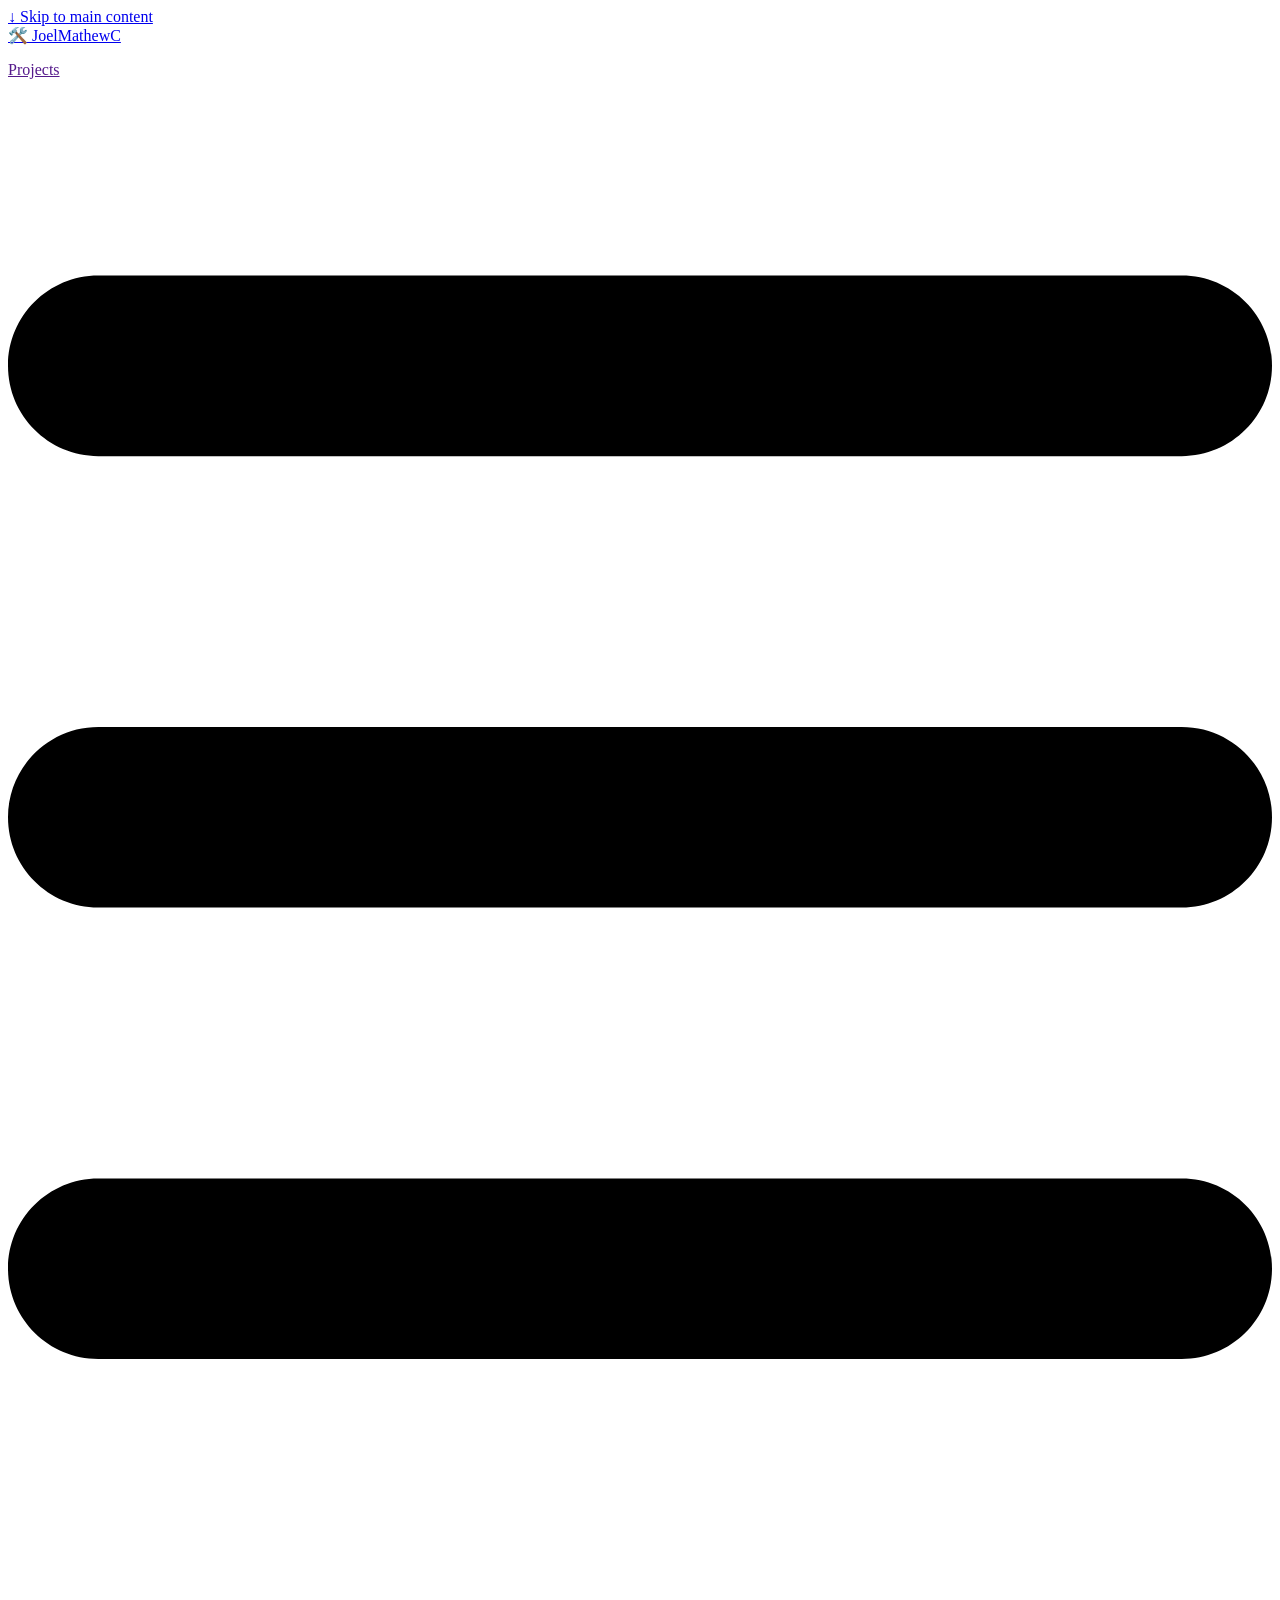
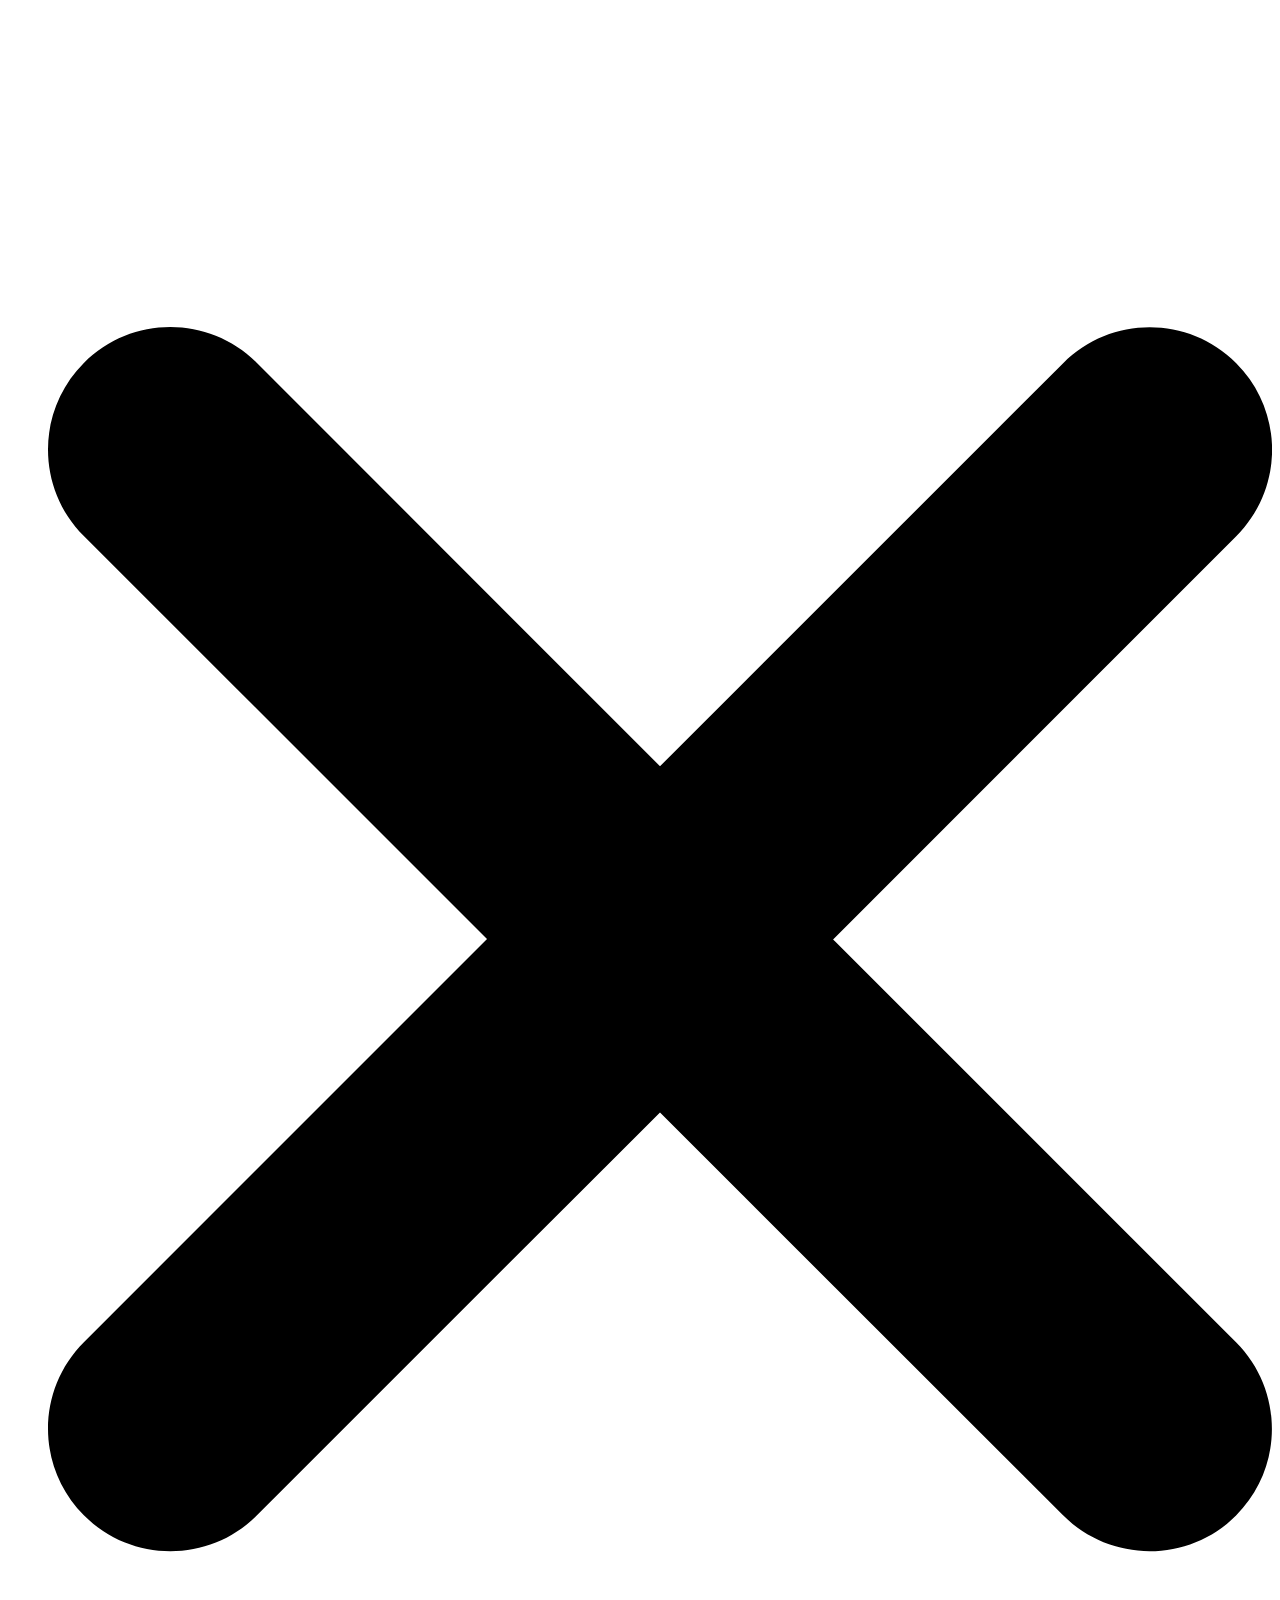
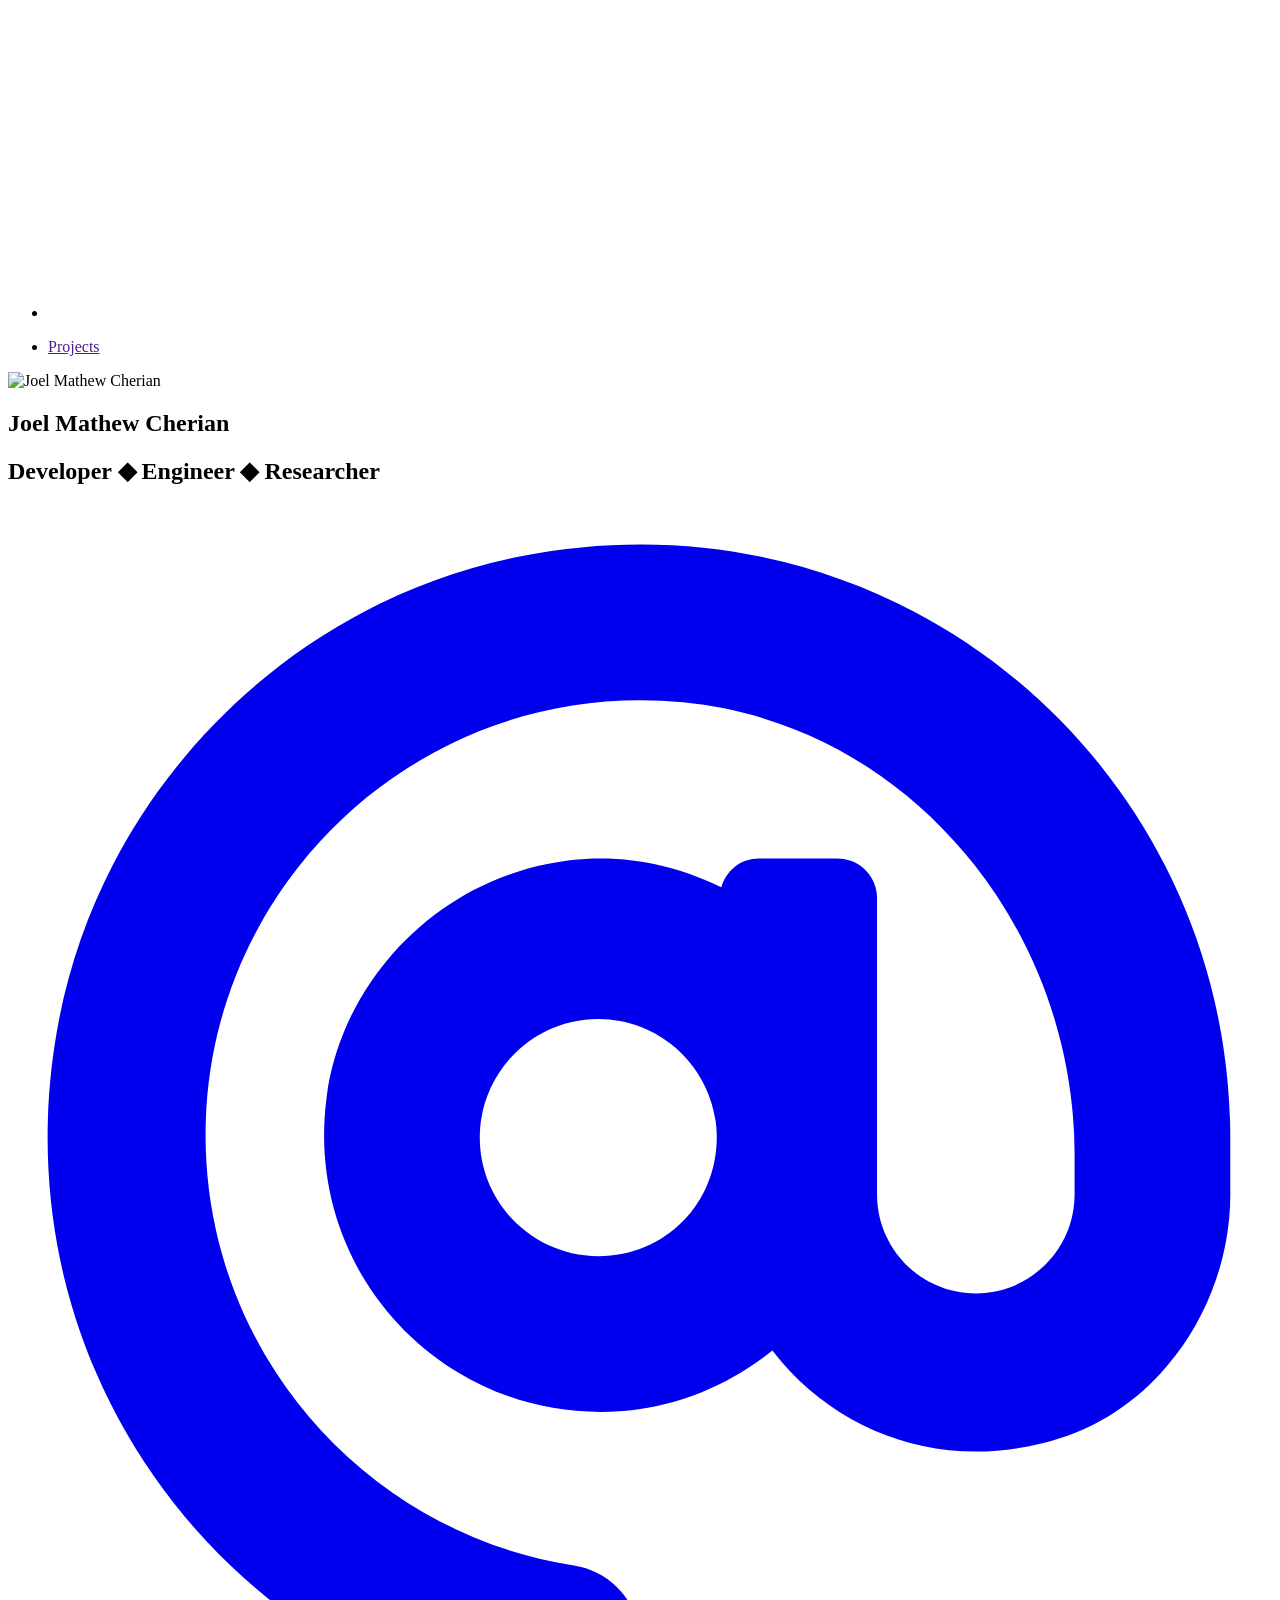
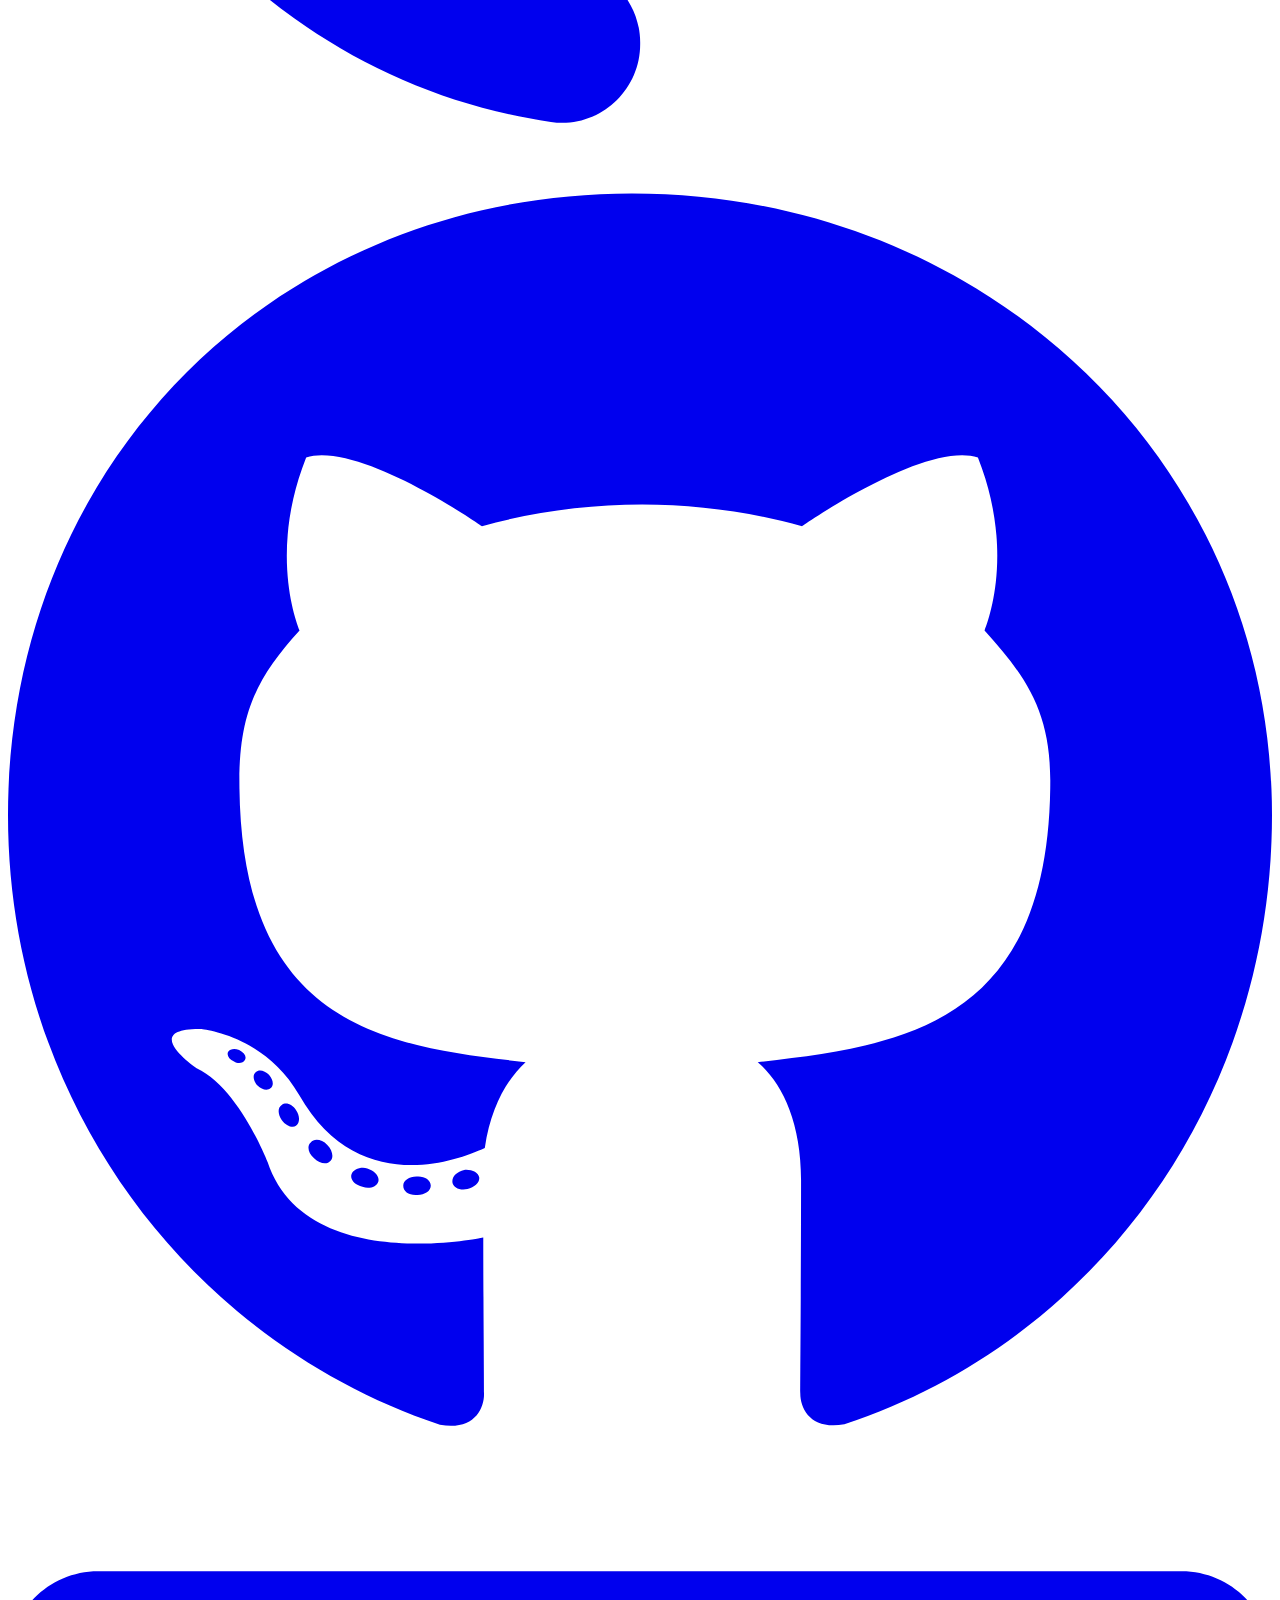
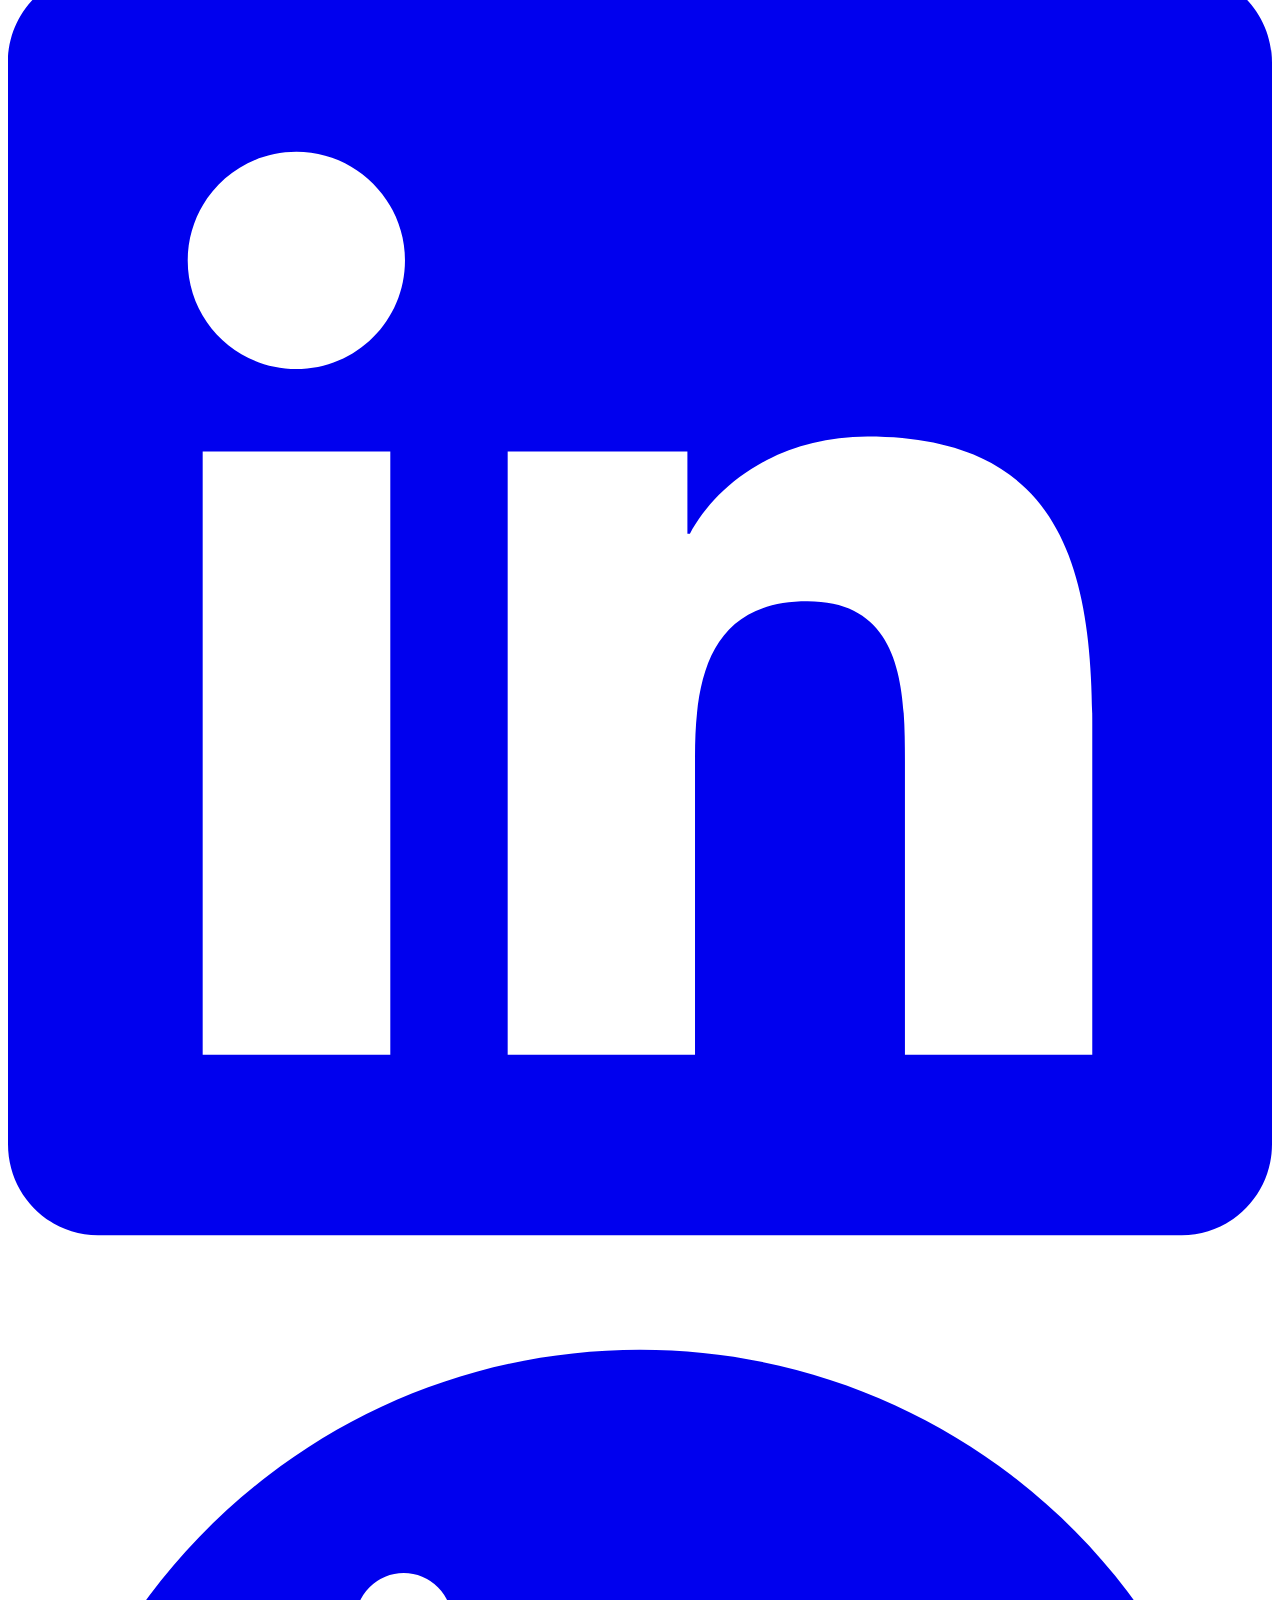
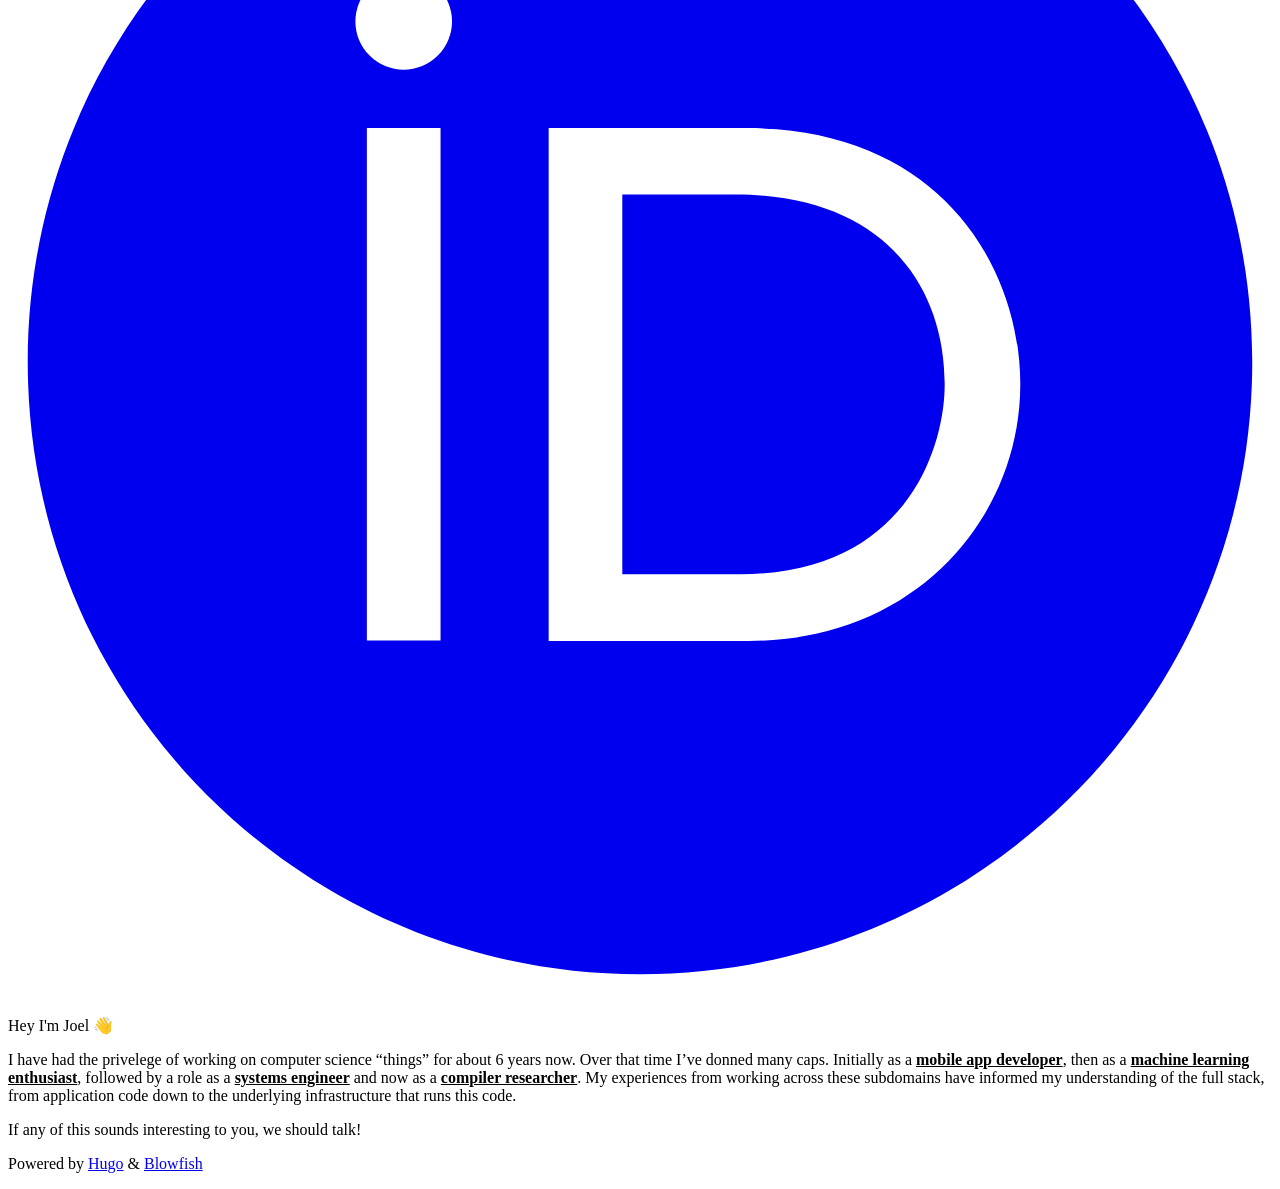
==== public/index.html @ 875ea652 "base" ====
<!doctype html>
<html
  lang="en"
  dir="ltr"
  class="scroll-smooth"
  data-default-appearance="dark"
  data-auto-appearance="false"><head>
	<meta name="generator" content="Hugo 0.152.2"><script src="/livereload.js?mindelay=10&amp;v=2&amp;port=1313&amp;path=livereload" data-no-instant defer></script>
  <meta charset="utf-8">
  
    <meta http-equiv="content-language" content="en">
  
  <meta name="viewport" content="width=device-width, initial-scale=1.0">
  <meta http-equiv="X-UA-Compatible" content="ie=edge">
  <meta name="theme-color">

  
  
    <title>🛠️ JoelMathewC</title>
    <meta name="title" content="🛠️ JoelMathewC">
  

  
  
  
  
  
  <link rel="canonical" href="http://localhost:1313/">
  
    
      <link rel="alternate" type="application/rss+xml" href="/index.xml" title="🛠️ JoelMathewC" />
  
    
      <link rel="alternate" type="application/json" href="/index.json" title="🛠️ JoelMathewC" />
  

  
  
    <meta name="author" content="Joel Mathew Cherian">
  
  
    
      
        
      
    
      
        
          <link href="https://github.com/JoelMathewC" rel="me">
        
      
    
      
        
          <link href="https://www.linkedin.com/in/joelmathewc/" rel="me">
        
      
    
      
        
          <link href="https://orcid.org/0009-0006-8291-4229" rel="me">
        
      
    
  

  
  <meta property="og:url" content="http://localhost:1313/">
  <meta property="og:site_name" content="🛠️ JoelMathewC">
  <meta property="og:title" content="🛠️ JoelMathewC">
  <meta property="og:locale" content="en">
  <meta property="og:type" content="website">

  
  <meta name="twitter:card" content="summary">
  <meta name="twitter:title" content="🛠️ JoelMathewC">

  
  
  
  
    
      
    
  
    
      
    
  
    
      
    
  
  
    
  

  
  
  
  
  
  

  

  
  
  
  
  
  
  
  
    
  
  
  <link
    type="text/css"
    rel="stylesheet"
    href="/css/main.bundle.min.00d3386bdcc8e8023a4629e2f1707e51ae3947dab22027e891317f1ea5845148d5c32ad4e1c45251e7437a144305e2f80dc5b1ba1f2c0a2ff87138a0d032e5d5.css"
    integrity="sha512-ANM4a9zI6AI6Rini8XB&#43;Ua45R9qyICfokTF/HqWEUUjVwyrU4cRSUedDehRDBeL4DcWxuh8sCi/4cTig0DLl1Q==">

  
  
  <script
    type="text/javascript"
    src="/js/appearance.min.6f41174b3a05b680820fe08cadbfa5fb7a7ca347b76a0955cdc68b9d8aca1ce24f0547e138cea33bcc7904d551a90afcb1cc7f2d9fe8557075d501419046c08c.js"
    integrity="sha512-b0EXSzoFtoCCD&#43;CMrb&#43;l&#43;3p8o0e3aglVzcaLnYrKHOJPBUfhOM6jO8x5BNVRqQr8scx/LZ/oVXB11QFBkEbAjA=="></script>
  
  
  
  
  
  
    
    <script src="/lib/zoom/zoom.min.umd.a527109b68c082a70f3697716dd72a9d5aa8b545cf800cecbbc7399f2ca6f6e0ce3e431f2062b48bbfa47c9ea42822714060bef309be073f49b9c0e30d318d7b.js" integrity="sha512-pScQm2jAgqcPNpdxbdcqnVqotUXPgAzsu8c5nyym9uDOPkMfIGK0i7&#43;kfJ6kKCJxQGC&#43;8wm&#43;Bz9JucDjDTGNew=="></script>
  

  
  
  
  
  
  
  
  
  
  
    
    <script
      defer
      type="text/javascript"
      id="script-bundle"
      src="/js/main.bundle.min.e4b2d9aece2aa7a740c3ee7a0efc5acf56b204868ab0fb5bba9be32aed1cd0c9262979d98050759068d58144297f74b12ed05b5173cf2df2e6c097a066b984a8.js"
      integrity="sha512-5LLZrs4qp6dAw&#43;56Dvxaz1ayBIaKsPtbupvjKu0c0MkmKXnZgFB1kGjVgUQpf3SxLtBbUXPPLfLmwJegZrmEqA=="
      data-copy="Copy"
      data-copied="Copied"></script>
  

  
  

<script src="/lib/jquery/jquery.slim.min.b0dca576e87d7eaa5850ae4e61759c065786cdb6489d68fcc82240539eebd5da522bdb4fda085ffd245808c8fe2acb2516408eb774ef26b5f6015fc6737c0ea8.js" integrity="sha512-sNylduh9fqpYUK5OYXWcBleGzbZInWj8yCJAU57r1dpSK9tP2ghf/SRYCMj&#43;KsslFkCOt3TvJrX2AV/Gc3wOqA=="></script>


























  

  

  

  

  





  
  
    <link rel="apple-touch-icon" sizes="180x180" href="/apple-touch-icon.png">
    <link rel="icon" type="image/png" sizes="32x32" href="/favicon-32x32.png">
    <link rel="icon" type="image/png" sizes="16x16" href="/favicon-16x16.png">
    <link rel="manifest" href="/site.webmanifest">
  

  
  <script type="application/ld+json">
  {
    "@context": "https://schema.org",
    "@type": "WebSite",
    "@id": "http://localhost:1313/",
    "name": "🛠️ JoelMathewC",
    
    "inLanguage": "en",
    "url": "http://localhost:1313/",
    
    "publisher" : {
      "@type": "Person",
      "name": "Joel Mathew Cherian"
    }
  }
  </script>



  
  

  
  

  
  

  
  

  
  
</head>


















  
  
  <body class="flex flex-col h-screen m-auto leading-7 max-w-7xl px-6 sm:px-14 md:px-24 lg:px-32 text-lg bg-neutral text-neutral-900 dark:bg-neutral-800 dark:text-neutral scrollbar-thin scrollbar-track-neutral-200 scrollbar-thumb-neutral-400 dark:scrollbar-track-neutral-800 dark:scrollbar-thumb-neutral-600">
    <div id="the-top" class="absolute flex self-center">
      <a
        class="px-3 py-1 text-sm -translate-y-8 rounded-b-lg bg-primary-200 focus:translate-y-0 dark:bg-neutral-600"
        href="#main-content">
        <span class="font-bold text-primary-600 pe-2 dark:text-primary-400">&darr;</span>
        Skip to main content
      </a>
    </div>
    
    
      













<div
  class="main-menu flex items-center justify-between py-6 md:justify-start gap-x-3 pt-[2px] pr-2 md:pr-4 pb-[3px] pl-0">
  
  

  <div class="flex flex-1 items-center justify-between">
    <nav class="flex space-x-3">
      
        <a href="/" class="text-base font-medium">
          🛠️ JoelMathewC
        </a>
      
    </nav>
    
  <nav class="hidden md:flex items-center gap-x-5 md:ml-12 h-12">
    
      
        
  <a
  href=""
  
  class="flex items-center hover:text-primary-600 dark:hover:text-primary-400"
  aria-label="Projects"
  title="">
  
  
    <p class="text-base font-medium">
      Projects
    </p>
  
</a>



      
    

    

    

    

    
  </nav>

    
  <div class="flex md:hidden items-center gap-x-5 md:ml-12 h-12">
    <span></span>

    

    

    

    
  </div>

  </div>
  
  <div class="-my-2 md:hidden">
    <div id="menu-button" class="block">
      
        <div class="cursor-pointer hover:text-primary-600 dark:hover:text-primary-400">
          <span class="relative block icon"><svg xmlns="http://www.w3.org/2000/svg" viewBox="0 0 448 512"><path fill="currentColor" d="M0 96C0 78.33 14.33 64 32 64H416C433.7 64 448 78.33 448 96C448 113.7 433.7 128 416 128H32C14.33 128 0 113.7 0 96zM0 256C0 238.3 14.33 224 32 224H416C433.7 224 448 238.3 448 256C448 273.7 433.7 288 416 288H32C14.33 288 0 273.7 0 256zM416 448H32C14.33 448 0 433.7 0 416C0 398.3 14.33 384 32 384H416C433.7 384 448 398.3 448 416C448 433.7 433.7 448 416 448z"/></svg>
</span>
        </div>
        <div
          id="menu-wrapper"
          class="fixed inset-0 z-30 invisible w-screen h-screen m-0 overflow-auto transition-opacity opacity-0 cursor-default bg-neutral-100/50 backdrop-blur-sm dark:bg-neutral-900/50 pt-[5px]">
          <ul
            class="flex space-y-2 mt-3 flex-col items-end w-full px-6 py-6 mx-auto overflow-visible list-none text-end max-w-7xl">
            <li id="menu-close-button">
              <span
                class="cursor-pointer inline-block align-text-bottom hover:text-primary-600 dark:hover:text-primary-400">
                <span class="relative block icon"><svg xmlns="http://www.w3.org/2000/svg" viewBox="0 0 320 512"><path fill="currentColor" d="M310.6 361.4c12.5 12.5 12.5 32.75 0 45.25C304.4 412.9 296.2 416 288 416s-16.38-3.125-22.62-9.375L160 301.3L54.63 406.6C48.38 412.9 40.19 416 32 416S15.63 412.9 9.375 406.6c-12.5-12.5-12.5-32.75 0-45.25l105.4-105.4L9.375 150.6c-12.5-12.5-12.5-32.75 0-45.25s32.75-12.5 45.25 0L160 210.8l105.4-105.4c12.5-12.5 32.75-12.5 45.25 0s12.5 32.75 0 45.25l-105.4 105.4L310.6 361.4z"/></svg>
</span>
              </span>
            </li>

            
              
  <li class="mt-1">
  <a
    href=""
    
    class="flex items-center hover:text-primary-600 dark:hover:text-primary-400"
    aria-label="Projects"
    title="">
    
    
      <p class="text-bg font-bg">
        Projects
      </p>
    
  </a>
</li>



            

          </ul>
          
        </div>
      
    </div>
  </div>

</div>





    
    <div class="relative flex flex-col grow">
      <main id="main-content" class="grow">
        
  
  
    
<article
  class="
    h-full
   flex flex-col items-center justify-center text-center">
  <header class="relative px-1 py-1 flex flex-col items-center mb-3">
    
      
      
        
      
      
        
        
        
          
          
          
        
        <img
          class="mb-2 h-36 w-36 rounded-full"
          width="144"
          height="144"
          alt="Joel Mathew Cherian"
          src="/profile_hu_419e467b9c8e64db.jpg"
          data-zoom-src="/profile_hu_aeeecf3e224b48d3.jpg">
      
    
    <h1 class="text-4xl font-extrabold">
      Joel Mathew Cherian
    </h1>
    
      <h2 class="text-xl text-neutral-500 dark:text-neutral-400">
        Developer ◆ Engineer ◆ Researcher
      </h2>
    
    <div class="mt-1 text-2xl">
      
  <div class="flex flex-wrap text-neutral-400 dark:text-neutral-500">
    
      
        <a
          class="px-1 hover:text-primary-700 dark:hover:text-primary-400"
          href="mailto:joelmathewcherian@gmail.com"
          target="_blank"
          aria-label="Email"
          title="Email"
          rel="me noopener noreferrer"
          ><span class="inline-block align-text-bottom"><span class="relative block icon"><svg xmlns="http://www.w3.org/2000/svg" viewBox="0 0 512 512"><path fill="currentColor" d="M207.8 20.73c-93.45 18.32-168.7 93.66-187 187.1c-27.64 140.9 68.65 266.2 199.1 285.1c19.01 2.888 36.17-12.26 36.17-31.49l.0001-.6631c0-15.74-11.44-28.88-26.84-31.24c-84.35-12.98-149.2-86.13-149.2-174.2c0-102.9 88.61-185.5 193.4-175.4c91.54 8.869 158.6 91.25 158.6 183.2l0 16.16c0 22.09-17.94 40.05-40 40.05s-40.01-17.96-40.01-40.05v-120.1c0-8.847-7.161-16.02-16.01-16.02l-31.98 .0036c-7.299 0-13.2 4.992-15.12 11.68c-24.85-12.15-54.24-16.38-86.06-5.106c-38.75 13.73-68.12 48.91-73.72 89.64c-9.483 69.01 43.81 128 110.9 128c26.44 0 50.43-9.544 69.59-24.88c24 31.3 65.23 48.69 109.4 37.49C465.2 369.3 496 324.1 495.1 277.2V256.3C495.1 107.1 361.2-9.332 207.8 20.73zM239.1 304.3c-26.47 0-48-21.56-48-48.05s21.53-48.05 48-48.05s48 21.56 48 48.05S266.5 304.3 239.1 304.3z"/></svg>
</span></span></a
        >
      
    
      
        <a
          class="px-1 hover:text-primary-700 dark:hover:text-primary-400"
          href="https://github.com/JoelMathewC"
          target="_blank"
          aria-label="Github"
          title="Github"
          rel="me noopener noreferrer"
          ><span class="inline-block align-text-bottom"><span class="relative block icon"><svg xmlns="http://www.w3.org/2000/svg" viewBox="0 0 496 512"><path fill="currentColor" d="M165.9 397.4c0 2-2.3 3.6-5.2 3.6-3.3.3-5.6-1.3-5.6-3.6 0-2 2.3-3.6 5.2-3.6 3-.3 5.6 1.3 5.6 3.6zm-31.1-4.5c-.7 2 1.3 4.3 4.3 4.9 2.6 1 5.6 0 6.2-2s-1.3-4.3-4.3-5.2c-2.6-.7-5.5.3-6.2 2.3zm44.2-1.7c-2.9.7-4.9 2.6-4.6 4.9.3 2 2.9 3.3 5.9 2.6 2.9-.7 4.9-2.6 4.6-4.6-.3-1.9-3-3.2-5.9-2.9zM244.8 8C106.1 8 0 113.3 0 252c0 110.9 69.8 205.8 169.5 239.2 12.8 2.3 17.3-5.6 17.3-12.1 0-6.2-.3-40.4-.3-61.4 0 0-70 15-84.7-29.8 0 0-11.4-29.1-27.8-36.6 0 0-22.9-15.7 1.6-15.4 0 0 24.9 2 38.6 25.8 21.9 38.6 58.6 27.5 72.9 20.9 2.3-16 8.8-27.1 16-33.7-55.9-6.2-112.3-14.3-112.3-110.5 0-27.5 7.6-41.3 23.6-58.9-2.6-6.5-11.1-33.3 2.6-67.9 20.9-6.5 69 27 69 27 20-5.6 41.5-8.5 62.8-8.5s42.8 2.9 62.8 8.5c0 0 48.1-33.6 69-27 13.7 34.7 5.2 61.4 2.6 67.9 16 17.7 25.8 31.5 25.8 58.9 0 96.5-58.9 104.2-114.8 110.5 9.2 7.9 17 22.9 17 46.4 0 33.7-.3 75.4-.3 83.6 0 6.5 4.6 14.4 17.3 12.1C428.2 457.8 496 362.9 496 252 496 113.3 383.5 8 244.8 8zM97.2 352.9c-1.3 1-1 3.3.7 5.2 1.6 1.6 3.9 2.3 5.2 1 1.3-1 1-3.3-.7-5.2-1.6-1.6-3.9-2.3-5.2-1zm-10.8-8.1c-.7 1.3.3 2.9 2.3 3.9 1.6 1 3.6.7 4.3-.7.7-1.3-.3-2.9-2.3-3.9-2-.6-3.6-.3-4.3.7zm32.4 35.6c-1.6 1.3-1 4.3 1.3 6.2 2.3 2.3 5.2 2.6 6.5 1 1.3-1.3.7-4.3-1.3-6.2-2.2-2.3-5.2-2.6-6.5-1zm-11.4-14.7c-1.6 1-1.6 3.6 0 5.9 1.6 2.3 4.3 3.3 5.6 2.3 1.6-1.3 1.6-3.9 0-6.2-1.4-2.3-4-3.3-5.6-2z"/></svg>
</span></span></a
        >
      
    
      
        <a
          class="px-1 hover:text-primary-700 dark:hover:text-primary-400"
          href="https://www.linkedin.com/in/joelmathewc/"
          target="_blank"
          aria-label="Linkedin"
          title="Linkedin"
          rel="me noopener noreferrer"
          ><span class="inline-block align-text-bottom"><span class="relative block icon"><svg xmlns="http://www.w3.org/2000/svg" viewBox="0 0 448 512"><path fill="currentColor" d="M416 32H31.9C14.3 32 0 46.5 0 64.3v383.4C0 465.5 14.3 480 31.9 480H416c17.6 0 32-14.5 32-32.3V64.3c0-17.8-14.4-32.3-32-32.3zM135.4 416H69V202.2h66.5V416zm-33.2-243c-21.3 0-38.5-17.3-38.5-38.5S80.9 96 102.2 96c21.2 0 38.5 17.3 38.5 38.5 0 21.3-17.2 38.5-38.5 38.5zm282.1 243h-66.4V312c0-24.8-.5-56.7-34.5-56.7-34.6 0-39.9 27-39.9 54.9V416h-66.4V202.2h63.7v29.2h.9c8.9-16.8 30.6-34.5 62.9-34.5 67.2 0 79.7 44.3 79.7 101.9V416z"/></svg>
</span></span></a
        >
      
    
      
        <a
          class="px-1 hover:text-primary-700 dark:hover:text-primary-400"
          href="https://orcid.org/0009-0006-8291-4229"
          target="_blank"
          aria-label="Orcid"
          title="Orcid"
          rel="me noopener noreferrer"
          ><span class="inline-block align-text-bottom"><span class="relative block icon"><svg xmlns="http://www.w3.org/2000/svg" viewBox="0 0 512 512"><path fill="currentColor" d="M294.75 188.19h-45.92V342h47.47c67.62 0 83.12-51.34 83.12-76.91 0-41.64-26.54-76.9-84.67-76.9zM256 8C119 8 8 119 8 256s111 248 248 248 248-111 248-248S393 8 256 8zm-80.79 360.76h-29.84v-207.5h29.84zm-14.92-231.14a19.57 19.57 0 1 1 19.57-19.57 19.64 19.64 0 0 1-19.57 19.57zM300 369h-81V161.26h80.6c76.73 0 110.44 54.83 110.44 103.85C410 318.39 368.38 369 300 369z"/></svg>
</span></span></a
        >
      
    
  </div>


    </div>
  </header>
  <section class="prose dark:prose-invert w-full"><br />
Hey I'm Joel 👋
<p>I have had the privelege of working on computer science &ldquo;things&rdquo; for about 6 years now. Over that time I&rsquo;ve donned many caps. Initially as a <u><b>mobile app developer</b></u>, then as a <u><b>machine learning enthusiast</b></u>, followed by a role as a <u><b>systems engineer</b></u> and now as a <u><b>compiler researcher</b></u>. My experiences from working across these subdomains have informed my understanding of the full stack, from application code down to the underlying infrastructure that runs this code.</p>
<p>If any of this sounds interesting to you, we should talk!</p>
</section>
</article>
<section>
  



</section>

  

        
      </main><footer id="site-footer" class="py-10 print:hidden">
  
  
  <div class="flex items-center justify-between">
    
    

    
    
      <p class="text-xs text-neutral-500 dark:text-neutral-400">
        
        
        Powered by <a class="hover:underline hover:decoration-primary-400 hover:text-primary-500"
          href="https://gohugo.io/" target="_blank" rel="noopener noreferrer">Hugo</a> &amp; <a class="hover:underline hover:decoration-primary-400 hover:text-primary-500"
          href="https://blowfish.page/" target="_blank" rel="noopener noreferrer">Blowfish</a>
      </p>
    
  </div>
  
    <script>
      mediumZoom(document.querySelectorAll("img:not(.nozoom)"), {
        margin: 24,
        background: "rgba(0,0,0,0.5)",
        scrollOffset: 0,
      });
    </script>
  
  
  
  <script
    type="text/javascript"
    src="/js/process.min.ee03488f19c93c2efb199e2e3014ea5f3cb2ce7d45154adb3399a158cac27ca52831db249ede5bb602700ef87eb02434139de0858af1818ab0fb4182472204a4.js"
    integrity="sha512-7gNIjxnJPC77GZ4uMBTqXzyyzn1FFUrbM5mhWMrCfKUoMdsknt5btgJwDvh&#43;sCQ0E53ghYrxgYqw&#43;0GCRyIEpA=="></script>
  
  
</footer>

    </div>
  </body>
  
</html>
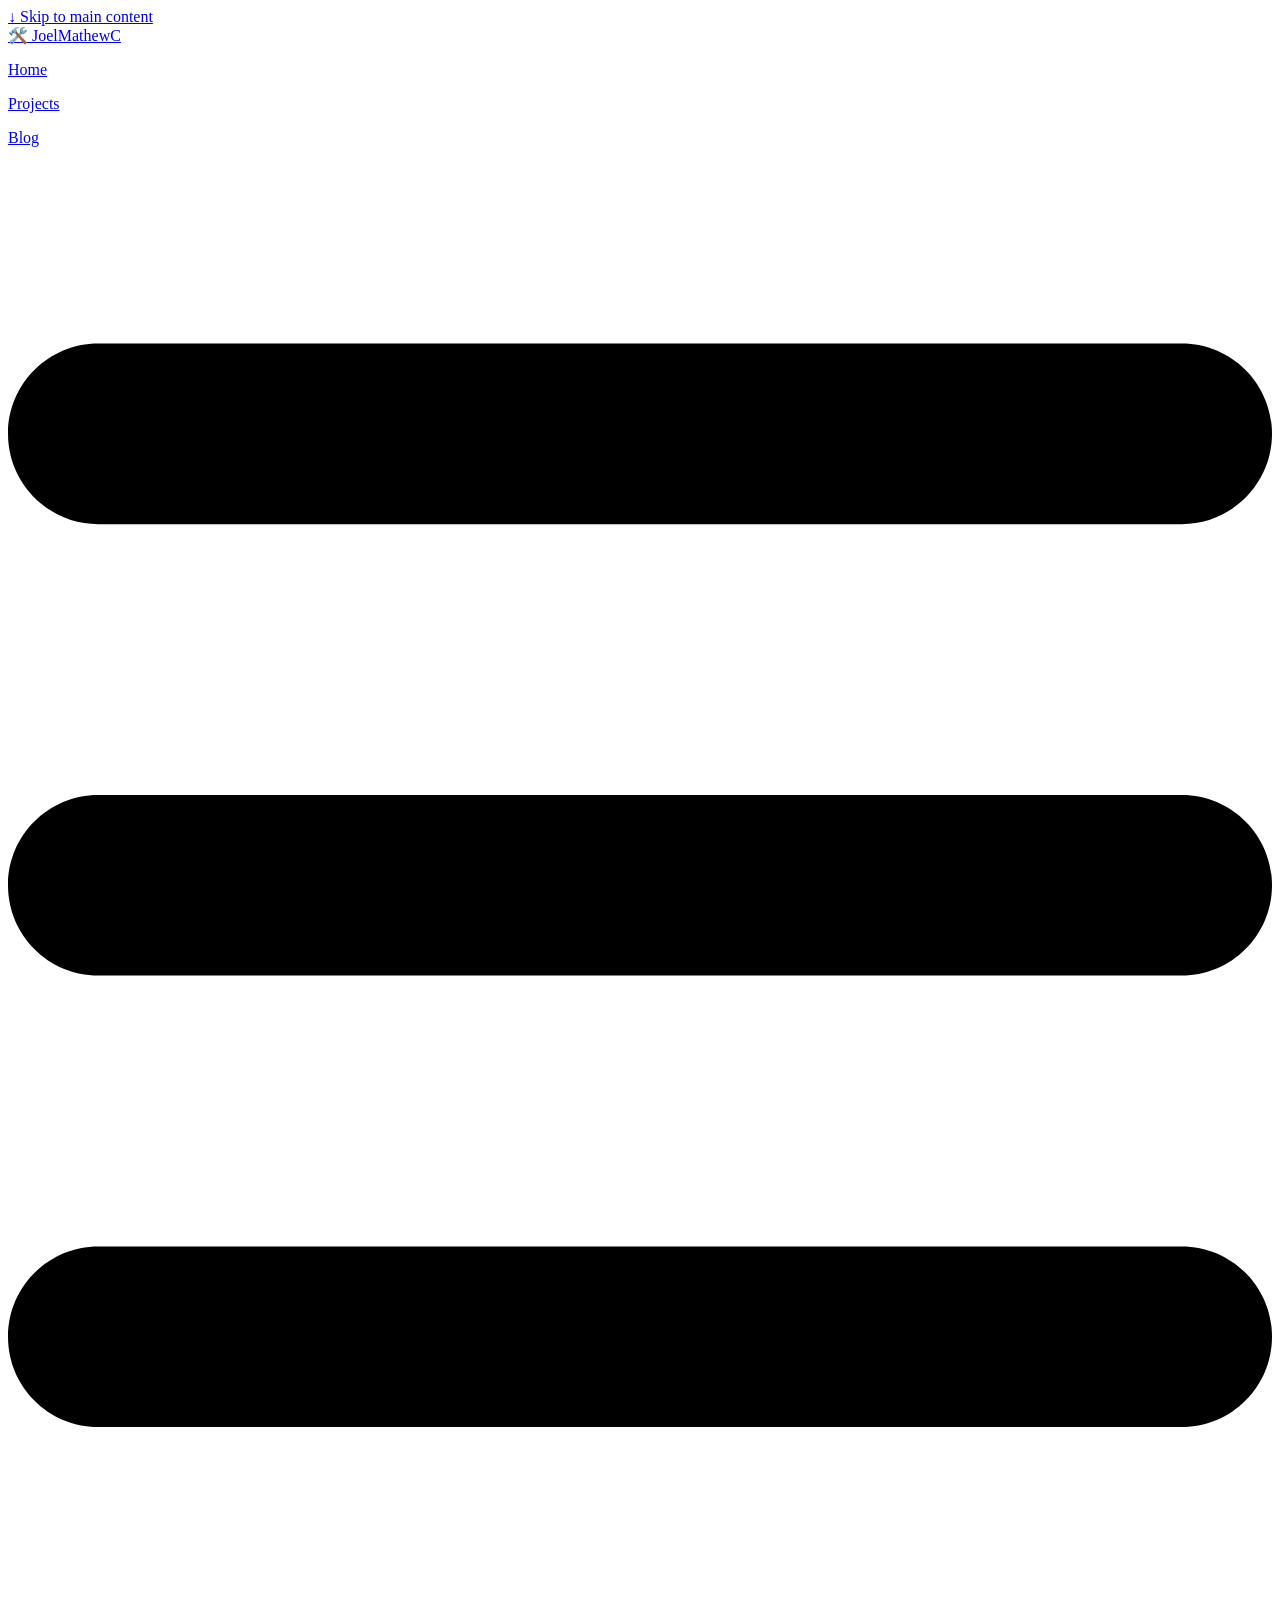
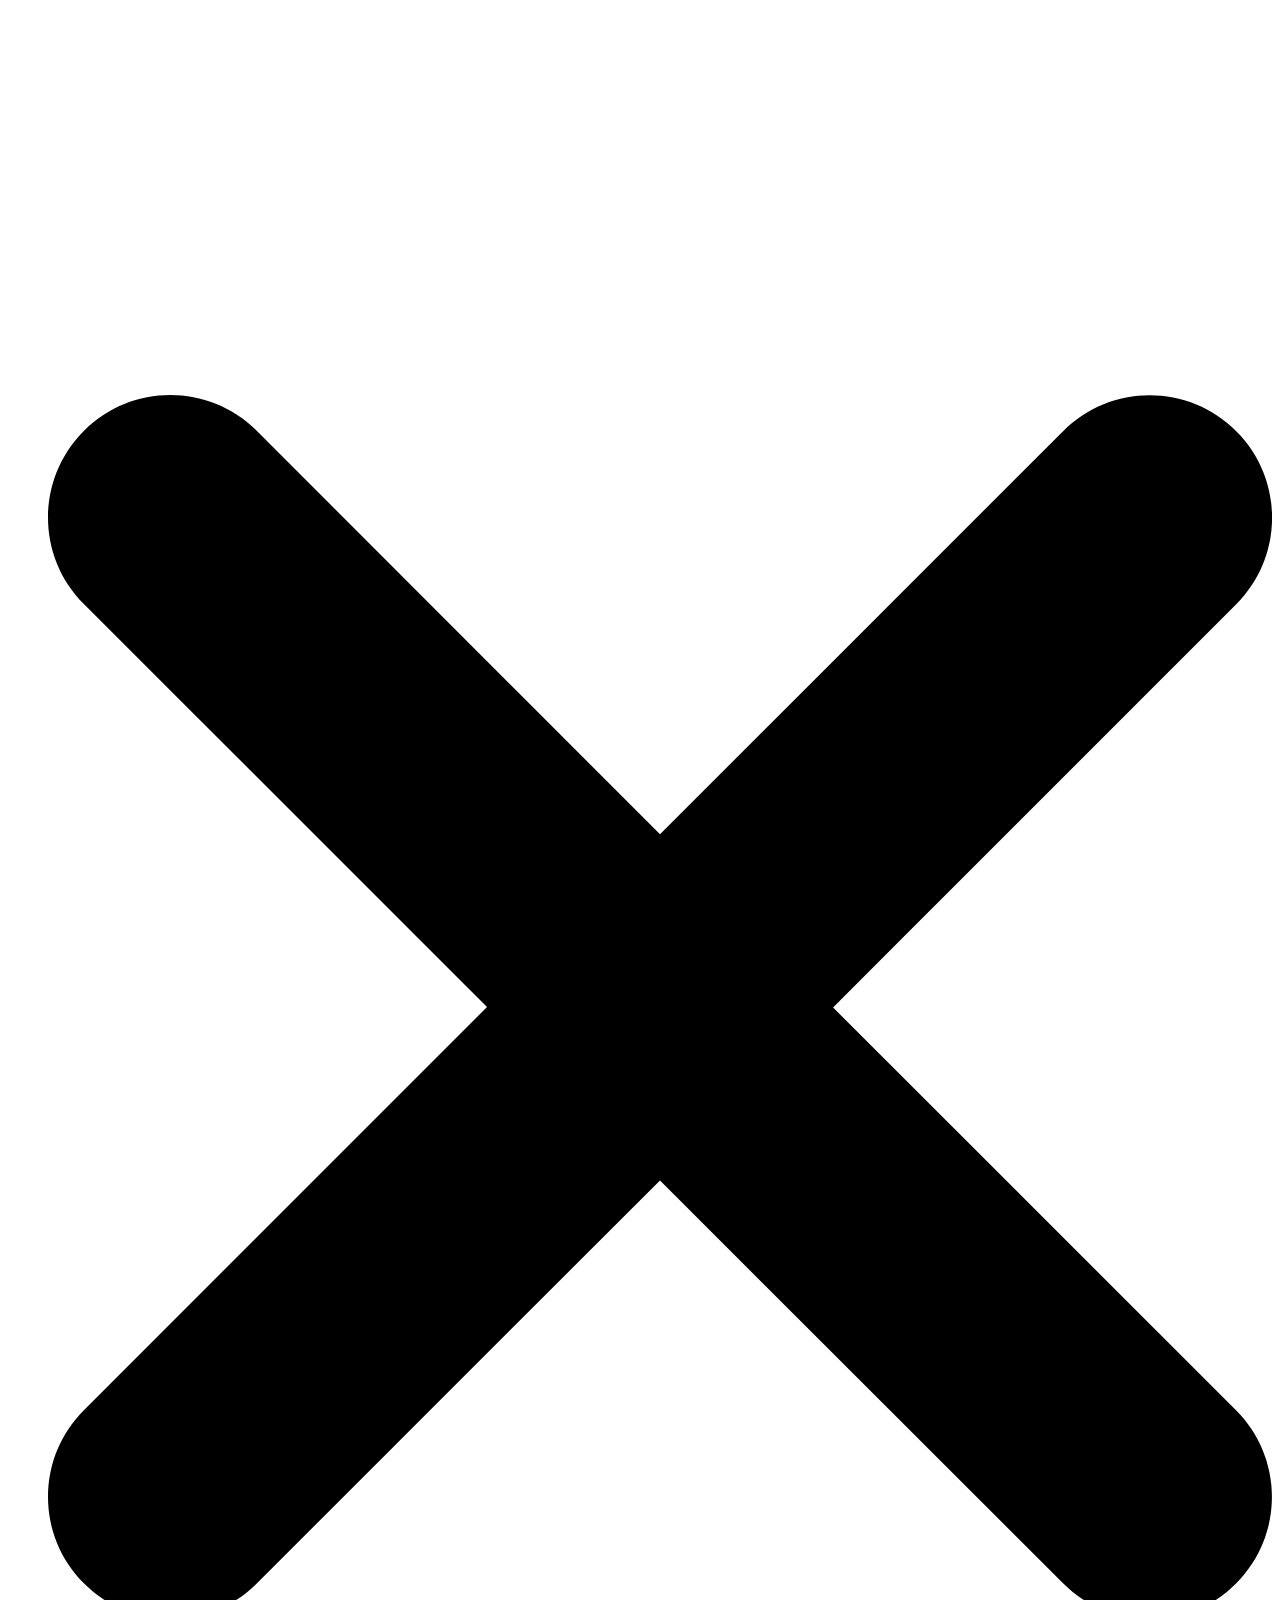
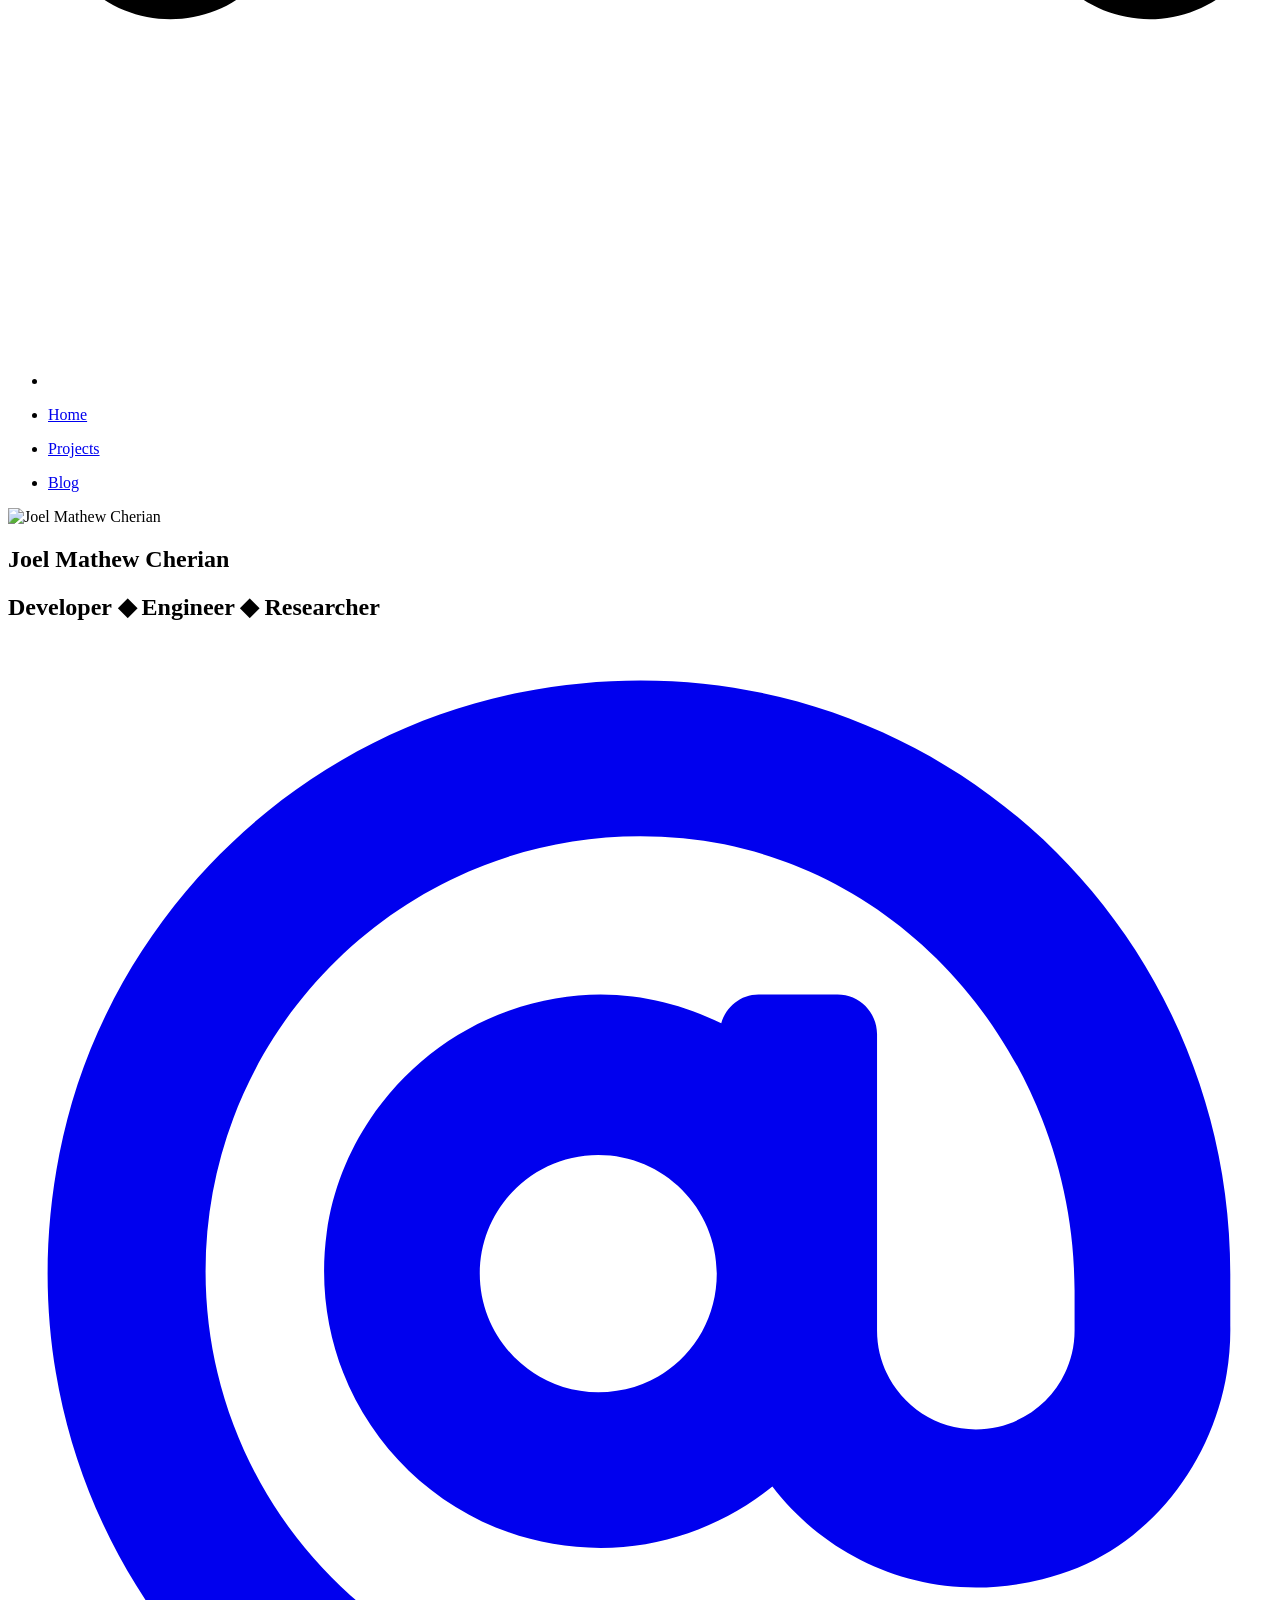
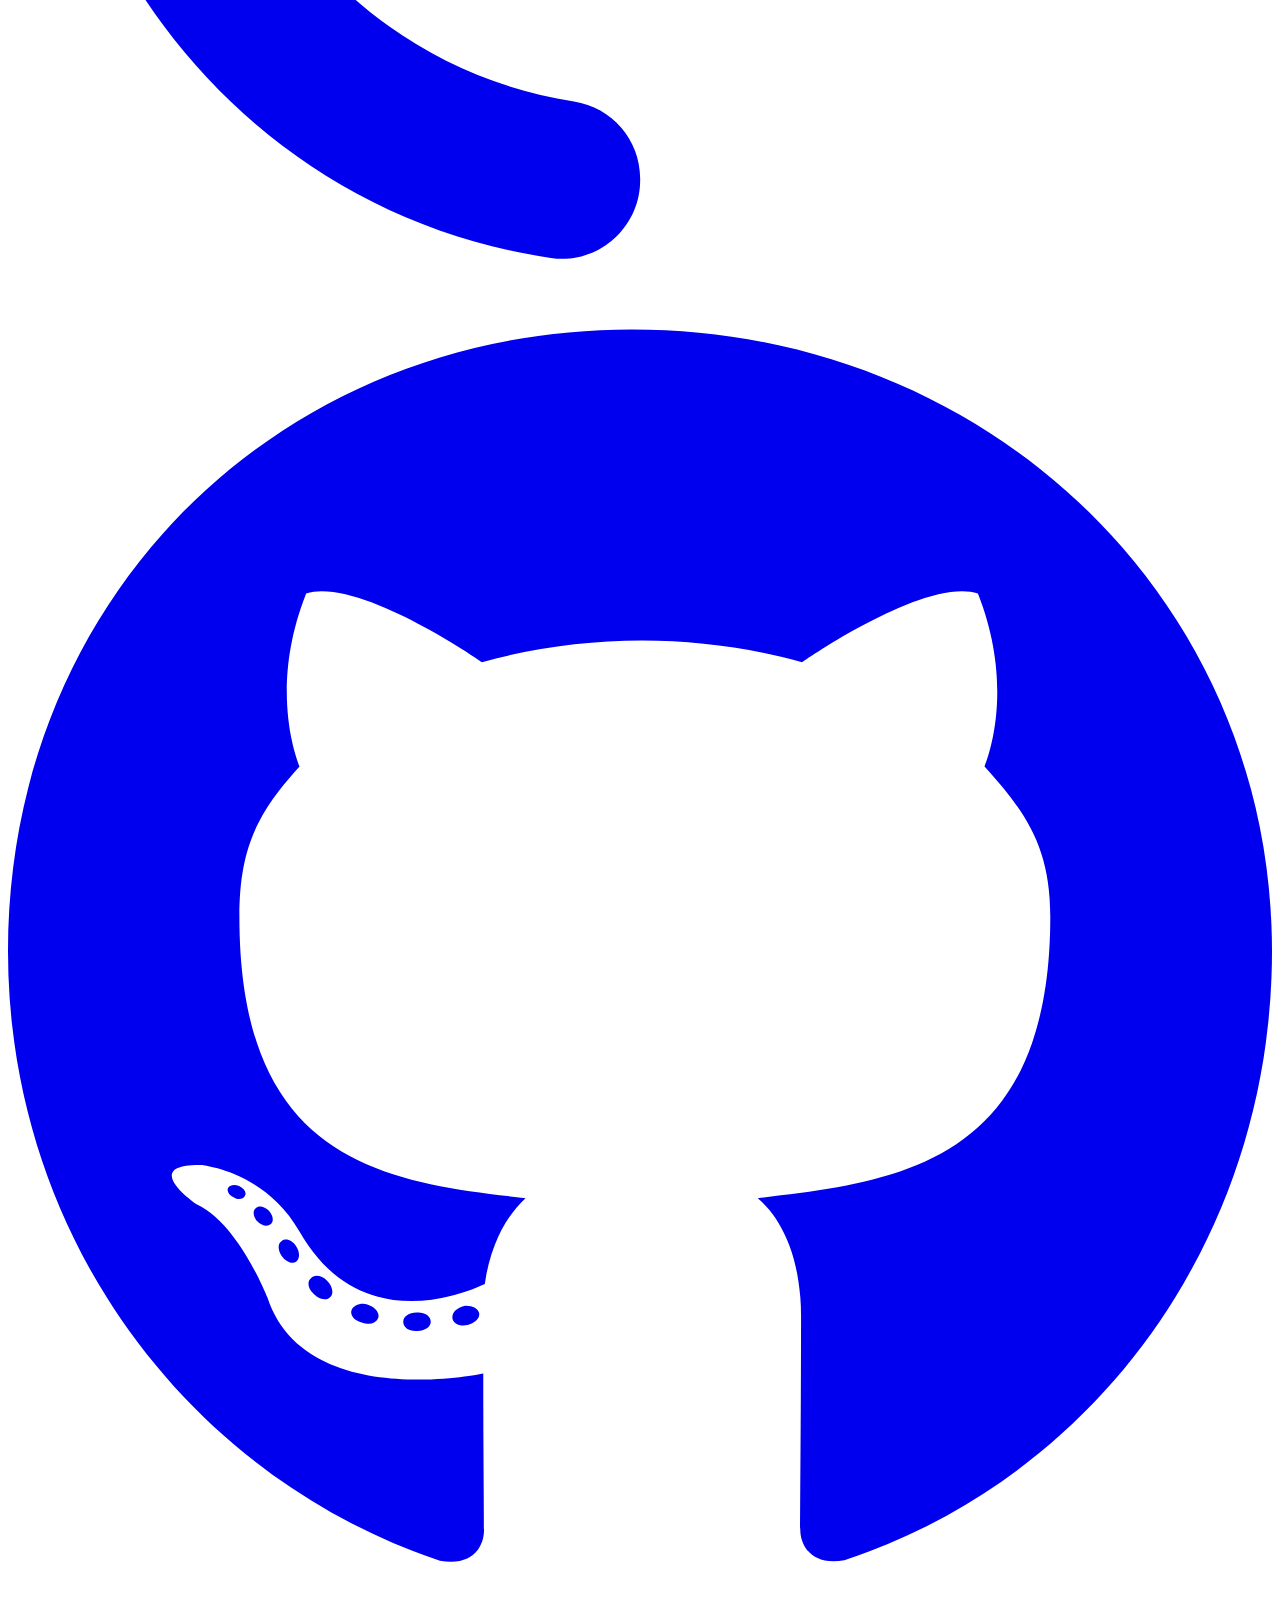
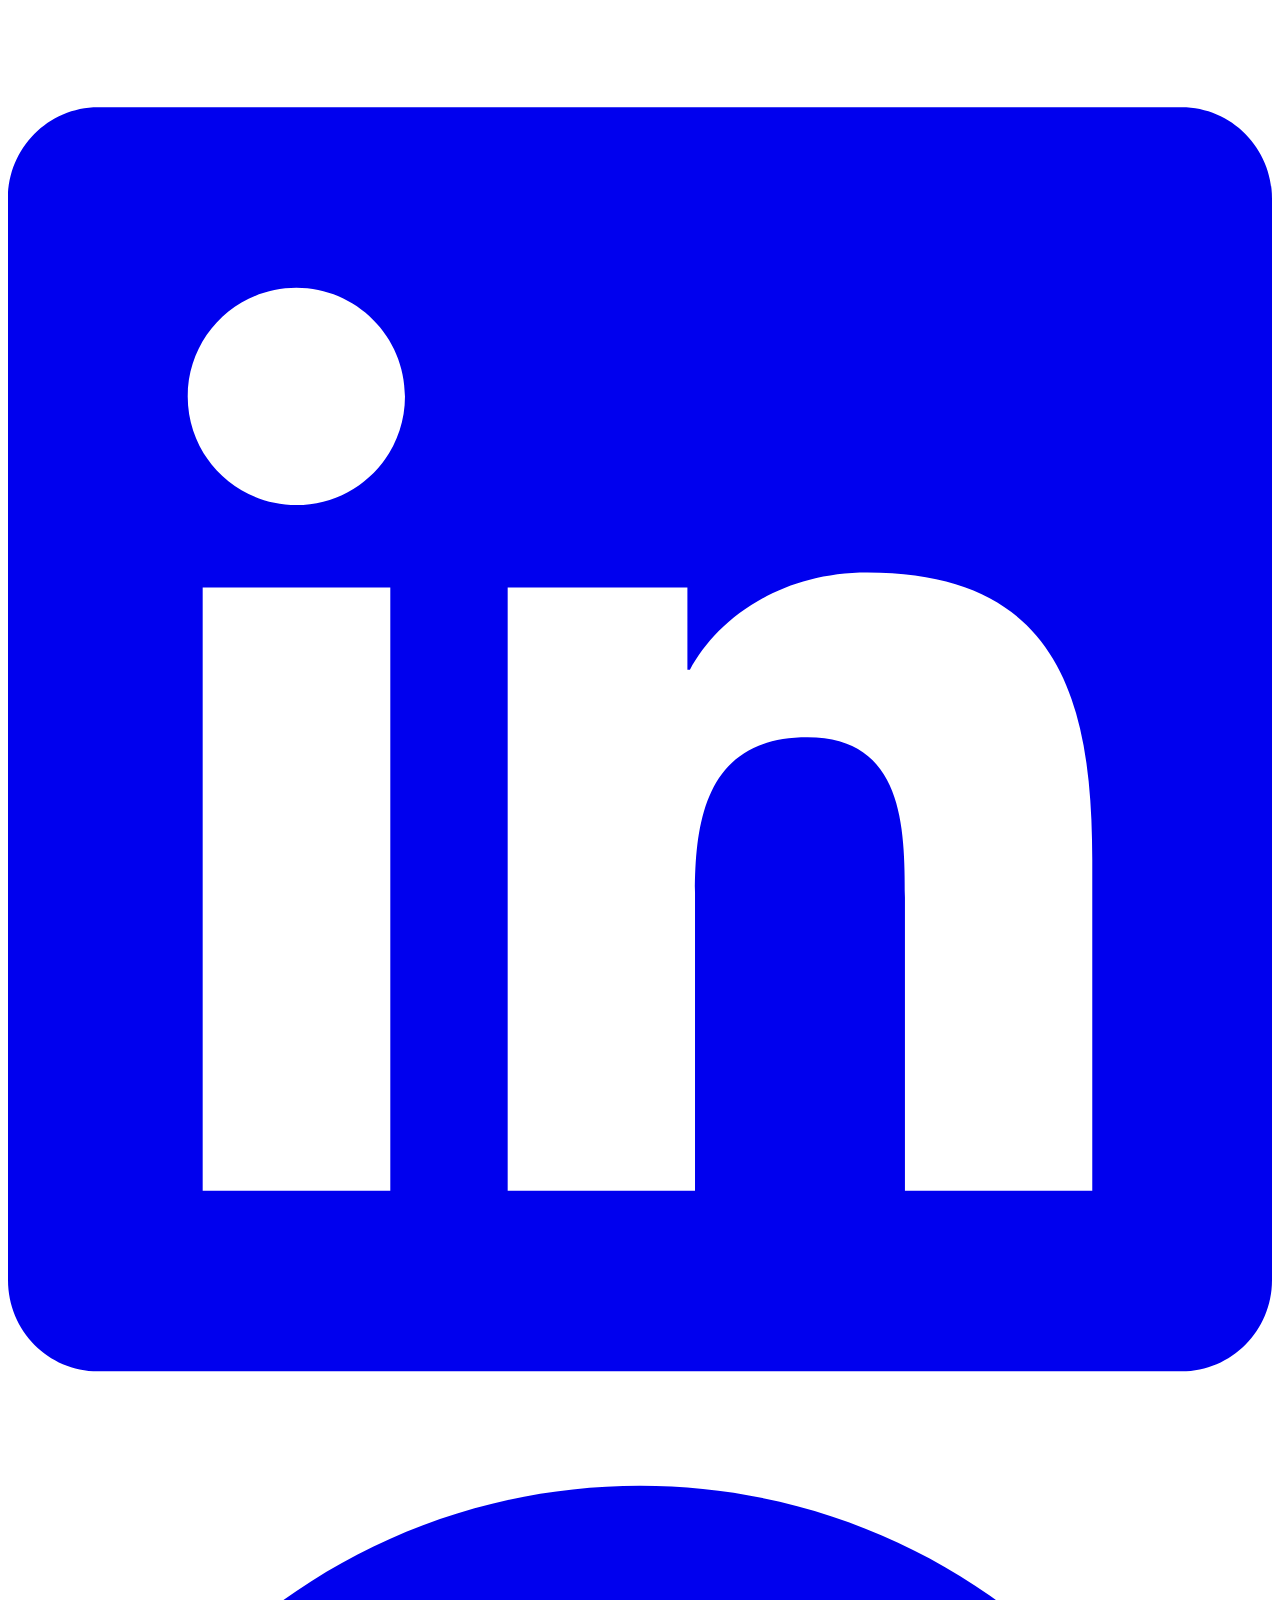
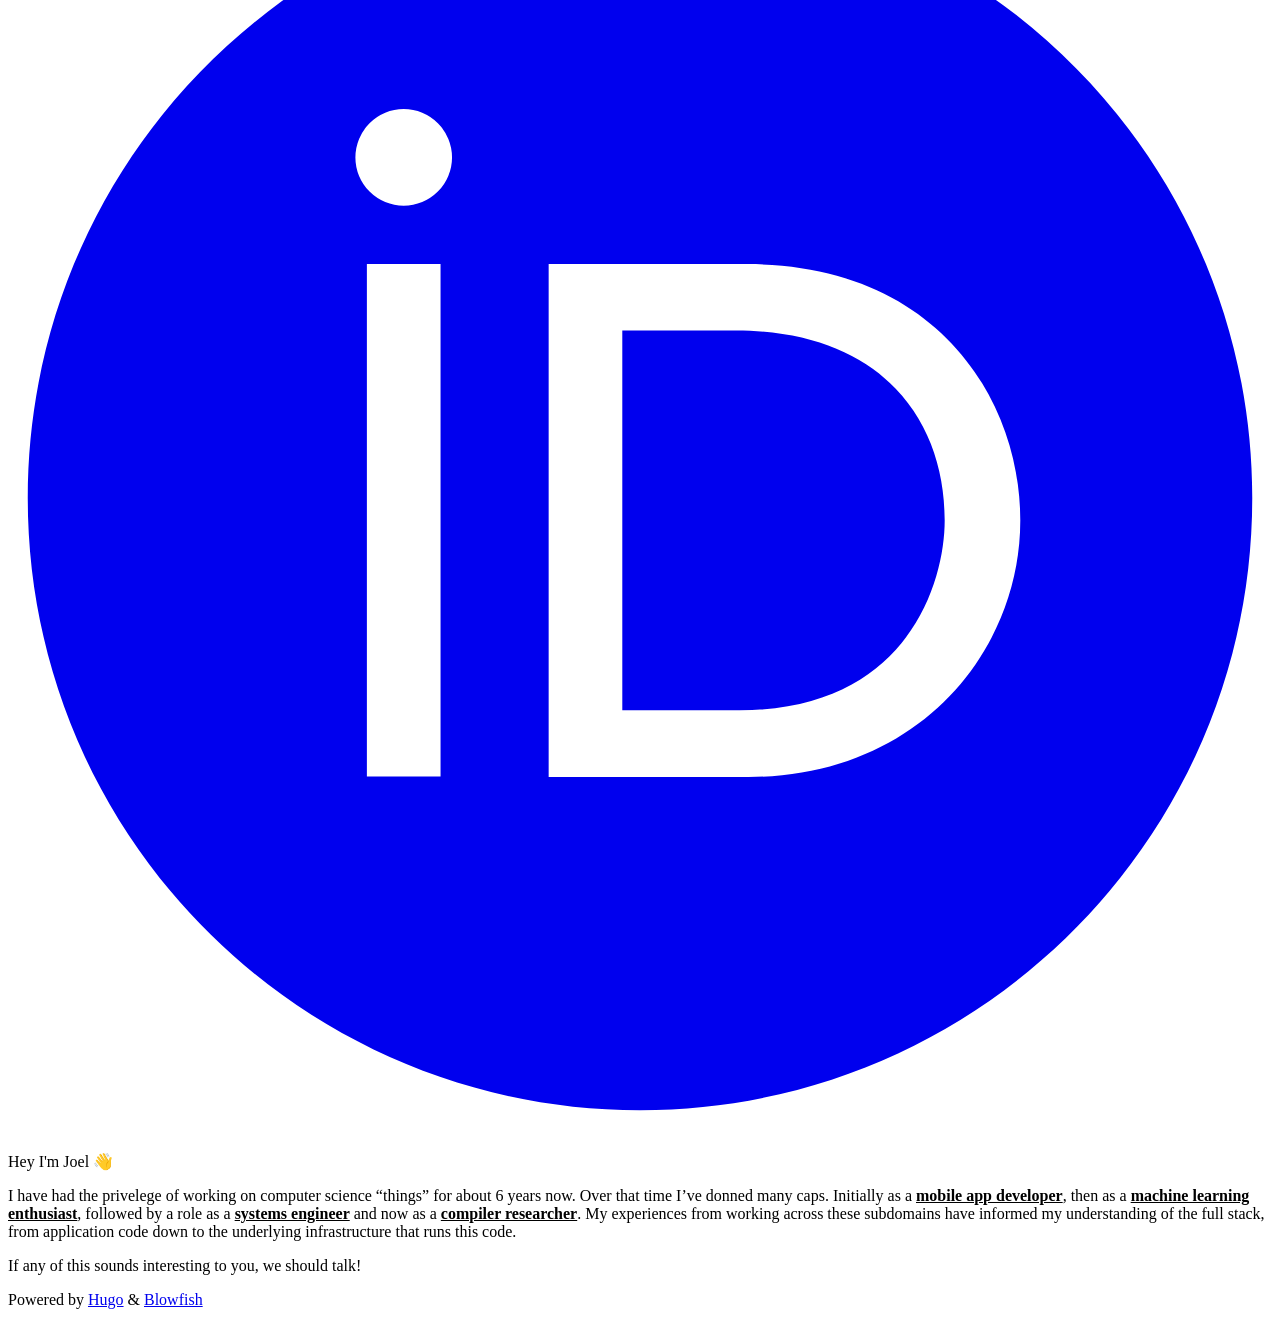
==== commit 482f2351: "feat: added menus" ====
--- a/public/index.html
+++ b/public/index.html
@@ -309,7 +309,25 @@
       
         
   <a
-  href=""
+  href="/"
+  
+  class="flex items-center hover:text-primary-600 dark:hover:text-primary-400"
+  aria-label="Home"
+  title="">
+  
+  
+    <p class="text-base font-medium">
+      Home
+    </p>
+  
+</a>
+
+
+
+      
+        
+  <a
+  href="/projects/"
   
   class="flex items-center hover:text-primary-600 dark:hover:text-primary-400"
   aria-label="Projects"
@@ -318,6 +336,24 @@
   
     <p class="text-base font-medium">
       Projects
+    </p>
+  
+</a>
+
+
+
+      
+        
+  <a
+  href="/blog/"
+  
+  class="flex items-center hover:text-primary-600 dark:hover:text-primary-400"
+  aria-label="Blog"
+  title="">
+  
+  
+    <p class="text-base font-medium">
+      Blog
     </p>
   
 </a>
@@ -375,7 +411,27 @@
               
   <li class="mt-1">
   <a
-    href=""
+    href="/"
+    
+    class="flex items-center hover:text-primary-600 dark:hover:text-primary-400"
+    aria-label="Home"
+    title="">
+    
+    
+      <p class="text-bg font-bg">
+        Home
+      </p>
+    
+  </a>
+</li>
+
+
+
+            
+              
+  <li class="mt-1">
+  <a
+    href="/projects/"
     
     class="flex items-center hover:text-primary-600 dark:hover:text-primary-400"
     aria-label="Projects"
@@ -384,6 +440,26 @@
     
       <p class="text-bg font-bg">
         Projects
+      </p>
+    
+  </a>
+</li>
+
+
+
+            
+              
+  <li class="mt-1">
+  <a
+    href="/blog/"
+    
+    class="flex items-center hover:text-primary-600 dark:hover:text-primary-400"
+    aria-label="Blog"
+    title="">
+    
+    
+      <p class="text-bg font-bg">
+        Blog
       </p>
     
   </a>
